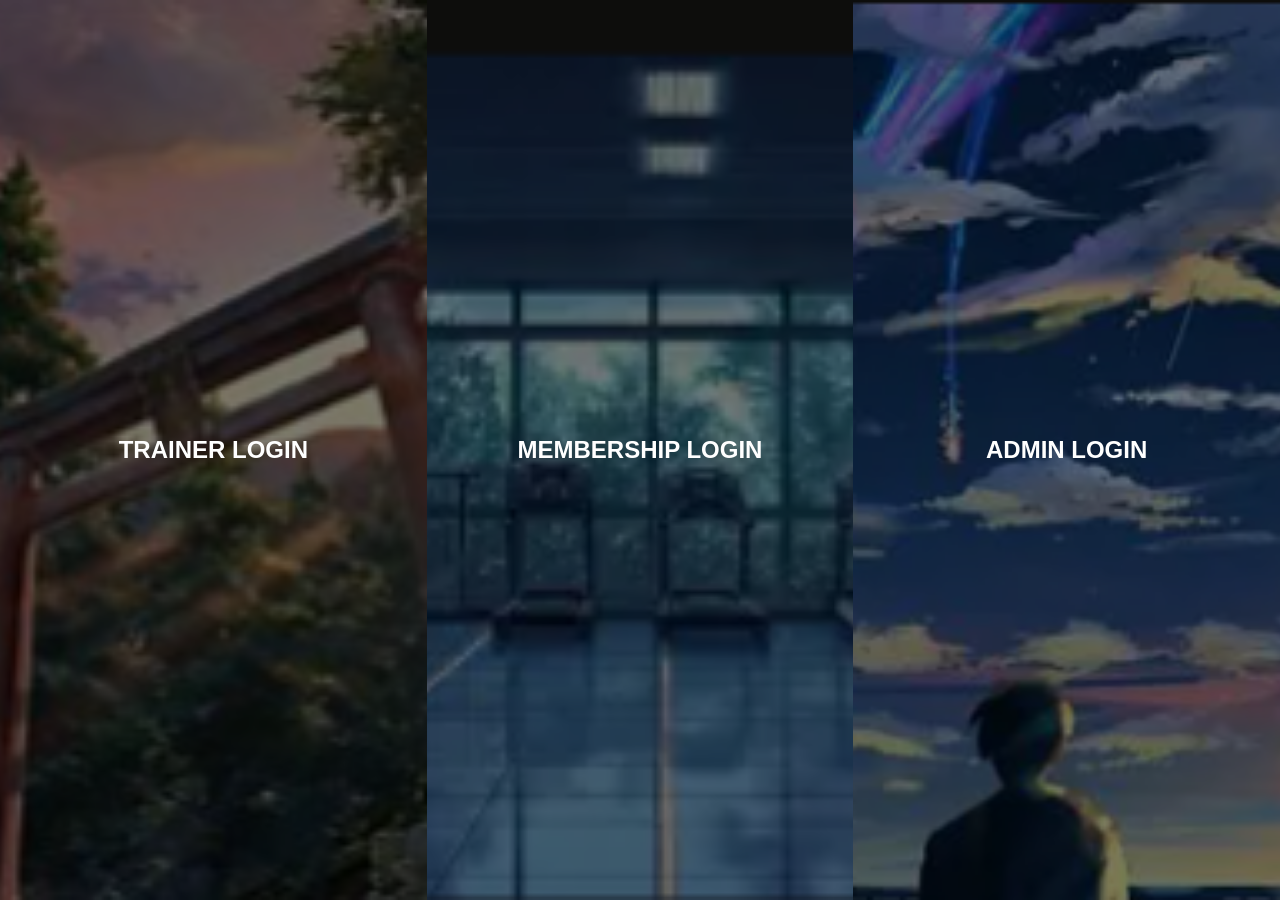
==== indax.html @ b59c2e3f "Add gym login page Co-authored-by: Copilot <223556219+Copilot@users.noreply.github.com>" ====
<!DOCTYPE html>
<html lang="en">
<head>
    <meta charset="UTF-8">
    <meta name="viewport" content="width=device-width, initial-scale=1.0">
    <title>Gym Login Page</title>
    <link rel="stylesheet" href="style.css">
</head>
<body>
    <div class="portal-container">
         
        <!--TRAINER LOGIN-->
        <a href="trainer-login.html" class="portal-box">
            <img src="images/image1.png" alt="Trainer Login">
            <div class="overlay"></div>
            <div class="title">TRAINER LOGIN</div>
        </a>

        <!-- MEMBERSHIP LOGIN -->
        <a href="membership-login.html" class="portal-box">
            <img src="images/image2.png" alt="Membership Login">
            <div class="overlay"></div>
            <div class="title">MEMBERSHIP LOGIN</div>
        </a>

        <!-- ADMIN LOGIN -->
        <a href="admin-login.html" class="portal-box">
            <img src="images/image3.png" alt="Admin Login">
            <div class="overlay"></div>
            <div class="title">ADMIN LOGIN</div>
        </a>
    </div>
</body>
</html>
---- style.css ----
* {
    box-sizing: border-box;
}

body {
    margin: 0;
    font-family: Arial, sans-serif;
}

.portal-container {
    display: flex;
    height: 100vh;
}

.portal-box {
    position: relative;
    width: 33.333%;
    height: 100vh;
    overflow: hidden;
    color: white;
    text-decoration: none;
}

.portal-box img {
    width: 100%;
    height: 100%;
    object-fit: cover;
}

.overlay {
    position: absolute;
    inset: 0;
    background: rgba(0, 0, 0, 0.5);
}

.title {
    position: absolute;
    top: 50%;
    width: 100%;
    text-align: center;
    font-size: 24px;
    font-weight: bold;
    transform: translateY(-50%);
}
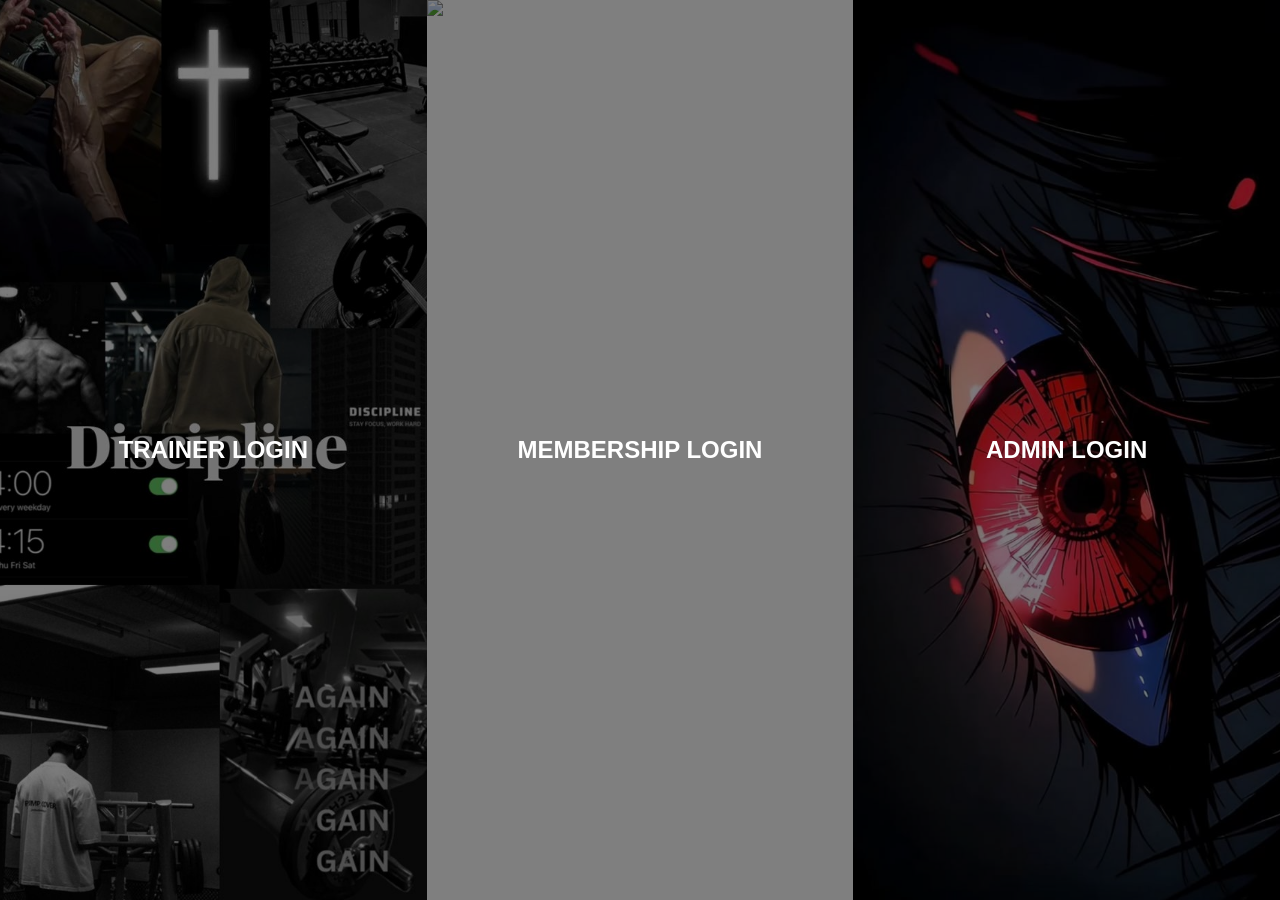
==== commit b51a75e8: "Update website" ====
--- a/indax.html
+++ b/indax.html
@@ -11,21 +11,21 @@
          
         <!--TRAINER LOGIN-->
         <a href="trainer-login.html" class="portal-box">
-            <img src="images/image1.png" alt="Trainer Login">
+            <img src="images/download (1).jpeg" alt="Trainer Login">
             <div class="overlay"></div>
             <div class="title">TRAINER LOGIN</div>
         </a>
 
         <!-- MEMBERSHIP LOGIN -->
         <a href="membership-login.html" class="portal-box">
-            <img src="images/image2.png" alt="Membership Login">
+            <img src="images/download (2).jpeg" alt="Membership Login">
             <div class="overlay"></div>
             <div class="title">MEMBERSHIP LOGIN</div>
         </a>
 
         <!-- ADMIN LOGIN -->
         <a href="admin-login.html" class="portal-box">
-            <img src="images/image3.png" alt="Admin Login">
+            <img src="images/download (3).jpeg" alt="Admin Login">
             <div class="overlay"></div>
             <div class="title">ADMIN LOGIN</div>
         </a>
